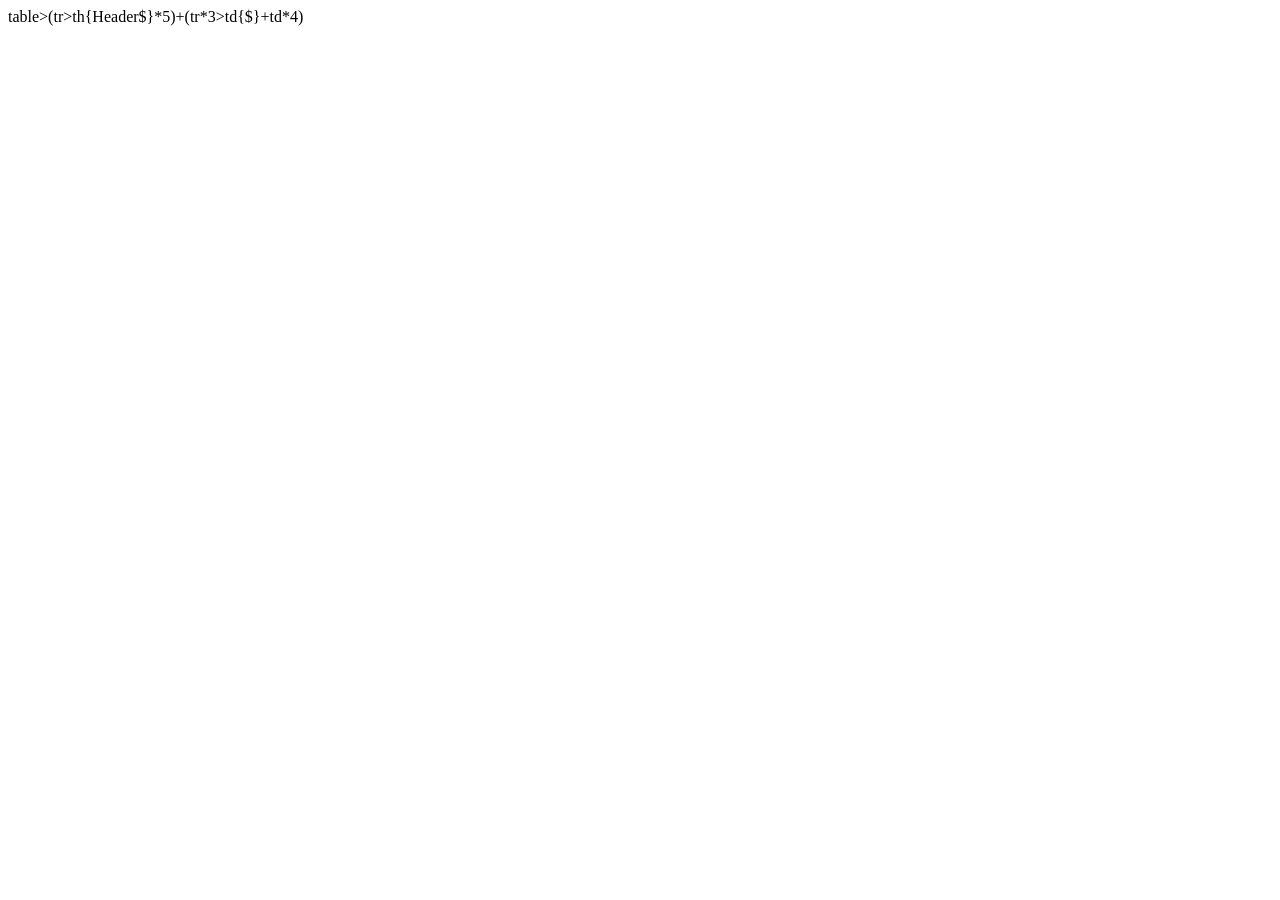
==== 2020.11.24/index.html @ 947d91f8 "create" ====
<!DOCTYPE html>
<html lang="en">

<head>
    <meta charset="UTF-8">
    <meta name="viewport" content="width=device-width, initial-scale=1.0">
    <title>Document</title>
</head>

<body>
    table>(tr>th{Header$}*5)+(tr*3>td{$}+td*4)

</body>

</html>
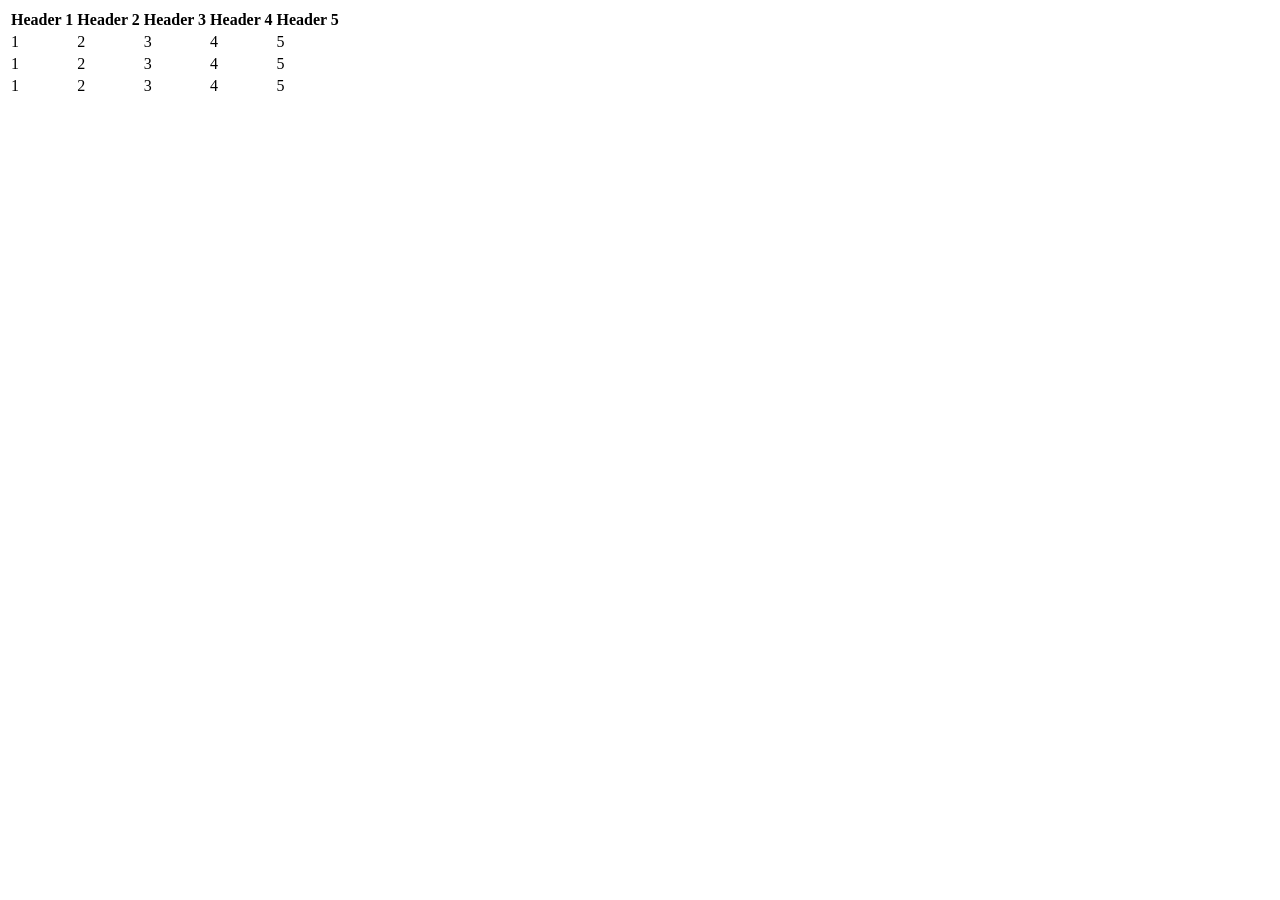
==== commit ec6a92ff: "change" ====
--- a/2020.11.24/index.html
+++ b/2020.11.24/index.html
@@ -5,10 +5,50 @@
     <meta charset="UTF-8">
     <meta name="viewport" content="width=device-width, initial-scale=1.0">
     <title>Document</title>
+    <style>
+        /* #tab td:hover {
+            background-color: brown;
+        } */
+        #tab tr:hover{
+            background-color: crimson;
+        }
+    </style>
 </head>
 
 <body>
-    table>(tr>th{Header$}*5)+(tr*3>td{$}+td*4)
+    <table id="tab">
+        <tr>
+            <th>Header 1</th>
+            <th>Header 2</th>
+            <th>Header 3</th>
+            <th>Header 4</th>
+            <th>Header 5</th>
+        </tr>
+        <tr>
+            <td>1</td>
+            <td>2</td>
+            <td>3</td>
+            <td>4</td>
+            <td>5</td>
+        </tr>
+        <tr>
+            <td>1</td>
+            <td>2</td>
+            <td>3</td>
+            <td>4</td>
+            <td>5</td>
+        </tr>
+        <tr>
+            <td>1</td>
+            <td>2</td>
+            <td>3</td>
+            <td>4</td>
+            <td>5</td>
+        </tr>
+    </table>
+
+
+
 
 </body>
 
